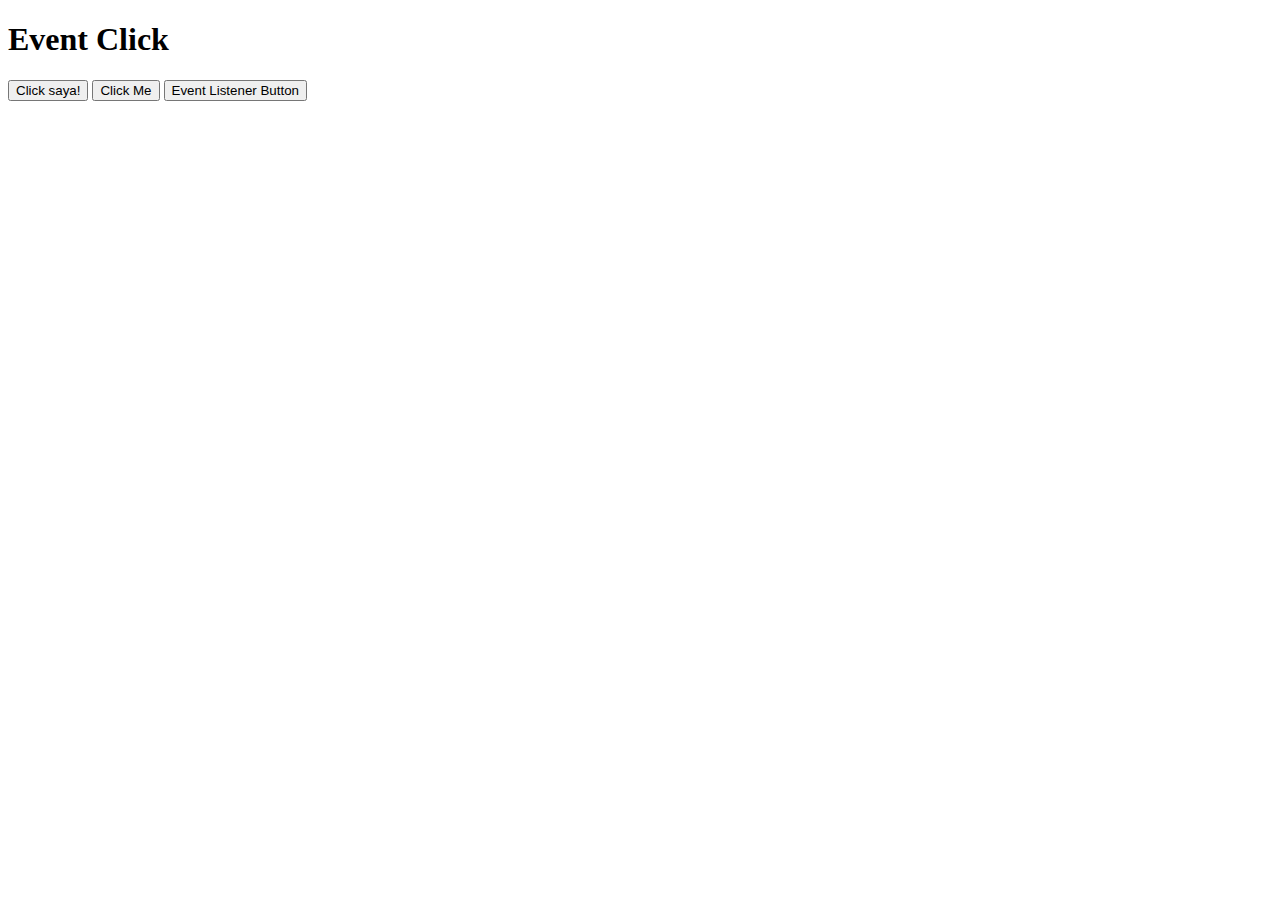
==== event/index.html @ b13b5b5c "event" ====
<!DOCTYPE html>
<html lang="en">
	<head>
		<meta charset="UTF-8" />
		<meta http-equiv="X-UA-Compatible" content="IE=edge" />
		<meta name="viewport" content="width=device-width, initial-scale=1.0" />
		<title>Latihan Event</title>
		<link rel="stylesheet" href="app.css" />
	</head>
	<body>
		<h1>Event Click</h1>
		<button onclick="alert('kamu sudah klik saya!');">Click saya!</button>
		<button id="clickme">Click Me</button>
		<button id="eventbtn">Event Listener Button</button>
		<script src="app.js"></script>
	</body>
</html>
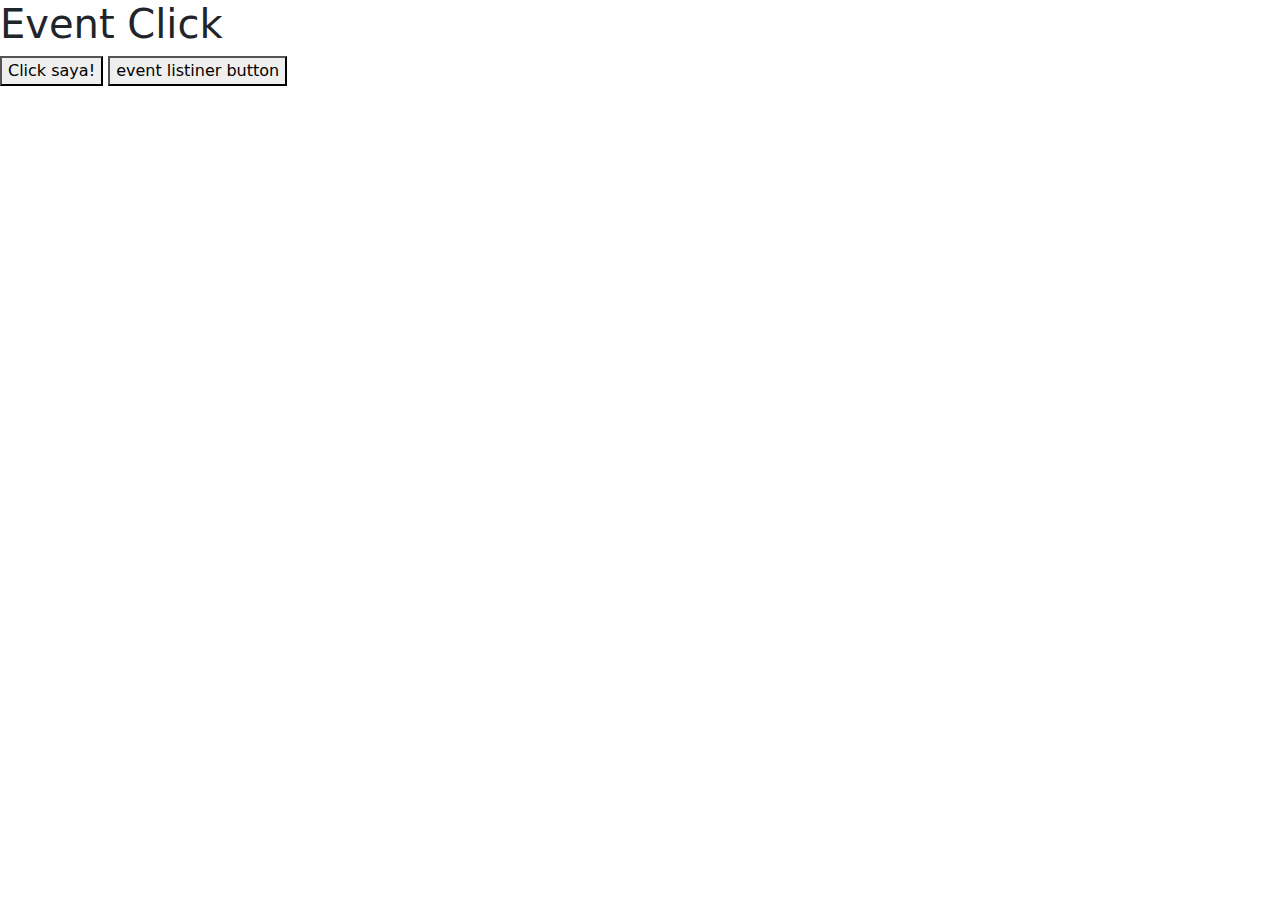
==== commit 0584b1ba: "onclick" ====
--- a/event/index.html
+++ b/event/index.html
@@ -5,13 +5,14 @@
 		<meta http-equiv="X-UA-Compatible" content="IE=edge" />
 		<meta name="viewport" content="width=device-width, initial-scale=1.0" />
 		<title>Latihan Event</title>
+		<link href="https://cdn.jsdelivr.net/npm/bootstrap@5.3.3/dist/css/bootstrap.min.css" rel="stylesheet" integrity="sha384-QWTKZyjpPEjISv5WaRU9OFeRpok6YctnYmDr5pNlyT2bRjXh0JMhjY6hW+ALEwIH" crossorigin="anonymous">
+  </head>
 		<link rel="stylesheet" href="app.css" />
 	</head>
-	<body>
-		<h1>Event Click</h1>
-		<button onclick="alert('kamu sudah klik saya!');">Click saya!</button>
-		<button id="clickme">Click Me</button>
-		<button id="eventbtn">Event Listener Button</button>
+	<body class="">
+		<h1 class="">Event Click</h1>
+		<button onclick="alert('kamu sudah klik saya!');" class="">Click saya!</button>
+		<button id="eventbtn">event listiner button</button>
 		<script src="app.js"></script>
 	</body>
 </html>
--- a/event/app.css
+++ b/event/app.css
@@ -0,0 +1,3 @@
+.button{
+  background-color: blue !important;
+}